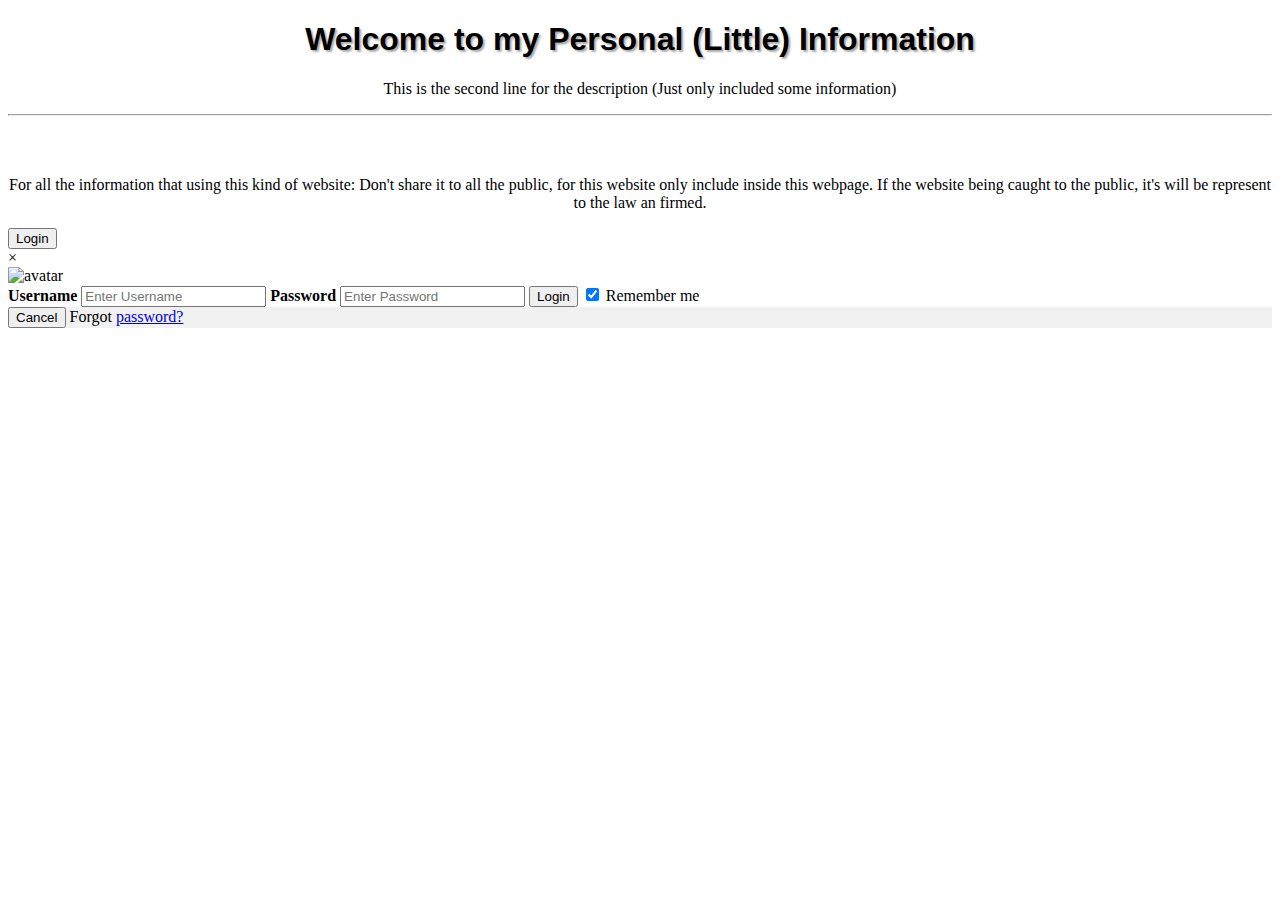
==== index.html @ ae367cc8 "Rename main.html to index.html" ====
<!--Some dataset for the web. -->

<!DOCTYPE html>
<meta charset = 'UTF-8'>
<meta http-equiv="X-UA-Compatible" content="IE=edge">
<meta name="viewport" content="width=device-width, initial-scale=1">
<link rel = 'stylesheet' href = 'styles.css' href="https://fonts.googleapis.com/css?family=Inconsolata">
<script type = "text/javascript" src = "script.js"></script>

<!--Core website-->
<html class = 'effect'>
    <header>
        <title>Personal Portfolio</title>
    </header>
    <body>
        <h1 class = 'title'>Welcome to my Personal (Little) Information</h1>
        <p class = 'title-description'>This is the second line for the description (Just only included some information)</p>
        <div>
            <hr><br><br>
            <p class = 'disclaimer'>
                For all the information that using this kind of website:
                Don't share it to all the public, for this website only 
                include inside this webpage. If the website being caught
                to the public, it's will be represent to the law an firmed.
            </p>
        </div>
        <div>
            <button onclick = "document.getElementById('id01').style.display = 'block'">Login</button>
        </div>
        <div id = "id01" class = "modal">
            <span onclick = "document.getElementById('id01').style.display = 'none'"
            class = "close" title = "Close Modal">&times;</span>
            <form class = "modal-content animate" action = "action_page.php">
                <div class = "img_container">
                    <img src = "img_avatar2.png" alt = "avatar" class = "avatar">
                </div>
                <div class="container">
                    <label for="uname"><b>Username</b></label>
                    <input type="text" placeholder="Enter Username" class = 'username1' name="uname" required>

                    <label for="psw"><b>Password</b></label>
                    <input type="password" placeholder="Enter Password" name="psw" required>

                    <button type="submit">Login</button>
                    <label>
                        <input type="checkbox" checked="checked" name="remember"> Remember me
                    </label>
                </div>
    <div class="container" style="background-color:#f1f1f1">
      <button type="button" onclick="document.getElementById('id01').style.display='none'" class="cancelbtn">Cancel</button>
      <span class="psw">Forgot <a href="#">password?</a></span>
    </div>
  </form>
</div>
            </form>
        </div>
    </body>
</html>
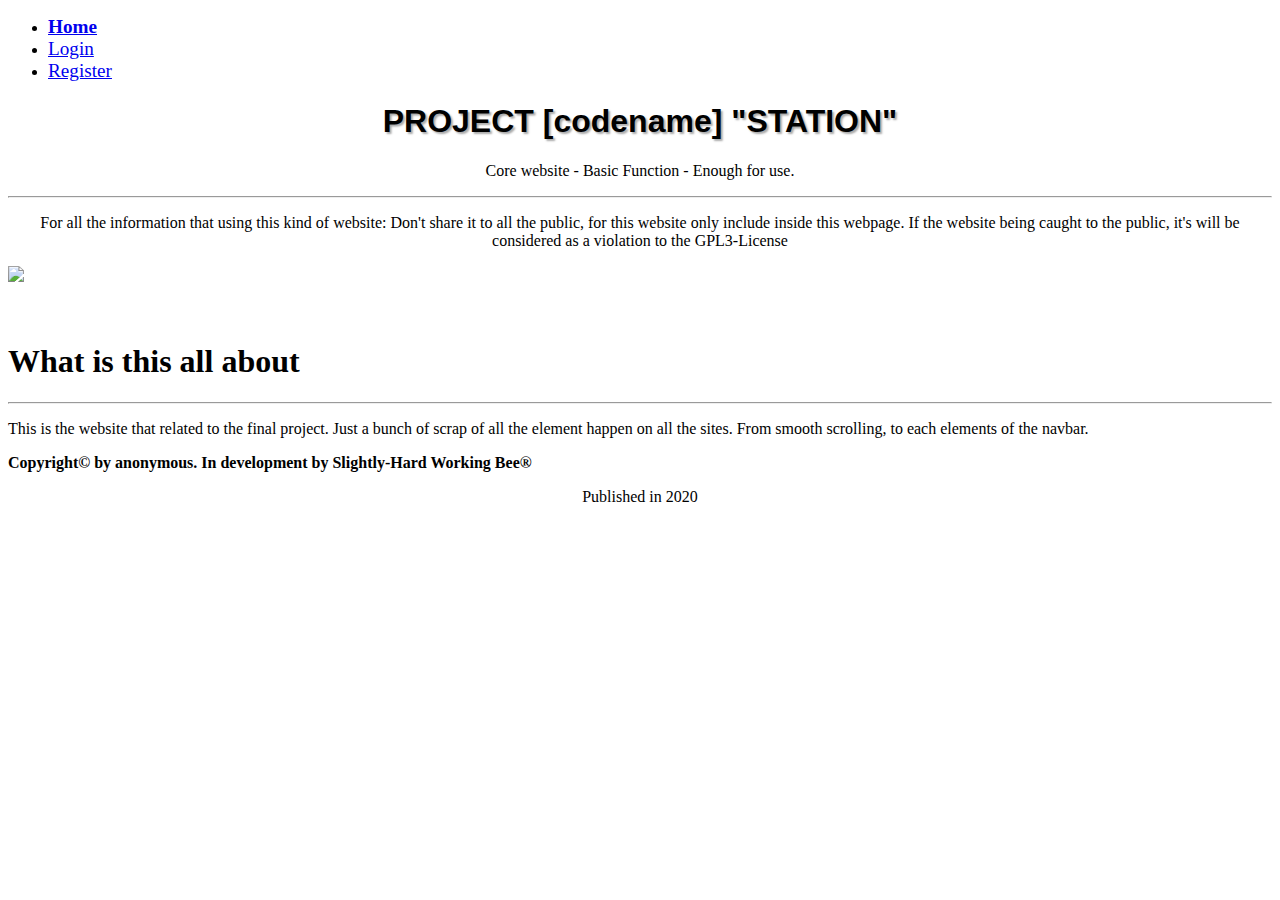
==== commit 93aa338a: "Replacing the index.html" ====
--- a/index.html
+++ b/index.html
@@ -1,58 +1,65 @@
 <!--Some dataset for the web. -->
 
 <!DOCTYPE html>
+
+<!--Other charset for the website-->
 <meta charset = 'UTF-8'>
 <meta http-equiv="X-UA-Compatible" content="IE=edge">
 <meta name="viewport" content="width=device-width, initial-scale=1">
-<link rel = 'stylesheet' href = 'styles.css' href="https://fonts.googleapis.com/css?family=Inconsolata">
+<link rel = 'stylesheet' href = 'styles.css' href="https://fonts.googleapis.com/css?family=Inconsolata|Roboto+Mono">
 <script type = "text/javascript" src = "script.js"></script>
 
+<!--Bootstrap integration-->
+<link rel="stylesheet" href="https://cdn.jsdelivr.net/npm/bootstrap@4.5.3/dist/css/bootstrap.min.css" 
+integrity="sha384-TX8t27EcRE3e/ihU7zmQxVncDAy5uIKz4rEkgIXeMed4M0jlfIDPvg6uqKI2xXr2" crossorigin="anonymous">
+
 <!--Core website-->
-<html class = 'effect'>
+<html class = 'effect' lang = 'en'>
     <header>
-        <title>Personal Portfolio</title>
+        <title>Personal Project</title>
     </header>
     <body>
-        <h1 class = 'title'>Welcome to my Personal (Little) Information</h1>
-        <p class = 'title-description'>This is the second line for the description (Just only included some information)</p>
+        <ul>
+            <li><a href = 'index.html' 
+                style = "font-weight: bold; font-size: larger;"> Home</a></li>
+            <li><a href = 'login.php'
+               style = "font-size: larger;"> Login</a></li>
+            <li><a href = 'register.php'
+                style = "font-size: larger"> Register</a></li>
+        </ul>
+
+        <h1 class = 'title'> PROJECT [codename] "STATION"</h1>
+        <p class = 'title-description'>Core website - Basic Function - Enough for use.</p>
         <div>
-            <hr><br><br>
+            <hr>
             <p class = 'disclaimer'>
                 For all the information that using this kind of website:
                 Don't share it to all the public, for this website only 
                 include inside this webpage. If the website being caught
-                to the public, it's will be represent to the law an firmed.
+                to the public, it's will be considered as a violation to
+                the GPL3-License
             </p>
-        </div>
-        <div>
-            <button onclick = "document.getElementById('id01').style.display = 'block'">Login</button>
-        </div>
-        <div id = "id01" class = "modal">
-            <span onclick = "document.getElementById('id01').style.display = 'none'"
-            class = "close" title = "Close Modal">&times;</span>
-            <form class = "modal-content animate" action = "action_page.php">
-                <div class = "img_container">
-                    <img src = "img_avatar2.png" alt = "avatar" class = "avatar">
-                </div>
-                <div class="container">
-                    <label for="uname"><b>Username</b></label>
-                    <input type="text" placeholder="Enter Username" class = 'username1' name="uname" required>
-
-                    <label for="psw"><b>Password</b></label>
-                    <input type="password" placeholder="Enter Password" name="psw" required>
-
-                    <button type="submit">Login</button>
-                    <label>
-                        <input type="checkbox" checked="checked" name="remember"> Remember me
-                    </label>
-                </div>
-    <div class="container" style="background-color:#f1f1f1">
-      <button type="button" onclick="document.getElementById('id01').style.display='none'" class="cancelbtn">Cancel</button>
-      <span class="psw">Forgot <a href="#">password?</a></span>
-    </div>
-  </form>
-</div>
-            </form>
+            <div class = 'background'>
+            <img src = BG.jpg class = 'pictures'>
+            </div>
+            <!--This is the blank space for additional zoning-->
+            <div class = 'container1'>
+                
+            </div>
+            <div>
+                <br><br><h1 class = 'content2'>What is this all about</h1>
+                <hr>
+                <p class = 'description2'>
+                    This is the website that related to the final project.
+                    Just a bunch of scrap of all the element happen on all
+                    the sites. From smooth scrolling, to each elements of 
+                    the navbar.
+                </p>
+            </div>
         </div>
     </body>
-</html>
+    <footer>
+        <p class = 'trademark'><b>Copyright© by anonymous. In development by Slightly-Hard Working Bee®</b></p>
+        <p style="text-align: center">Published in 2020</p> 
+    </footer>
+</html>